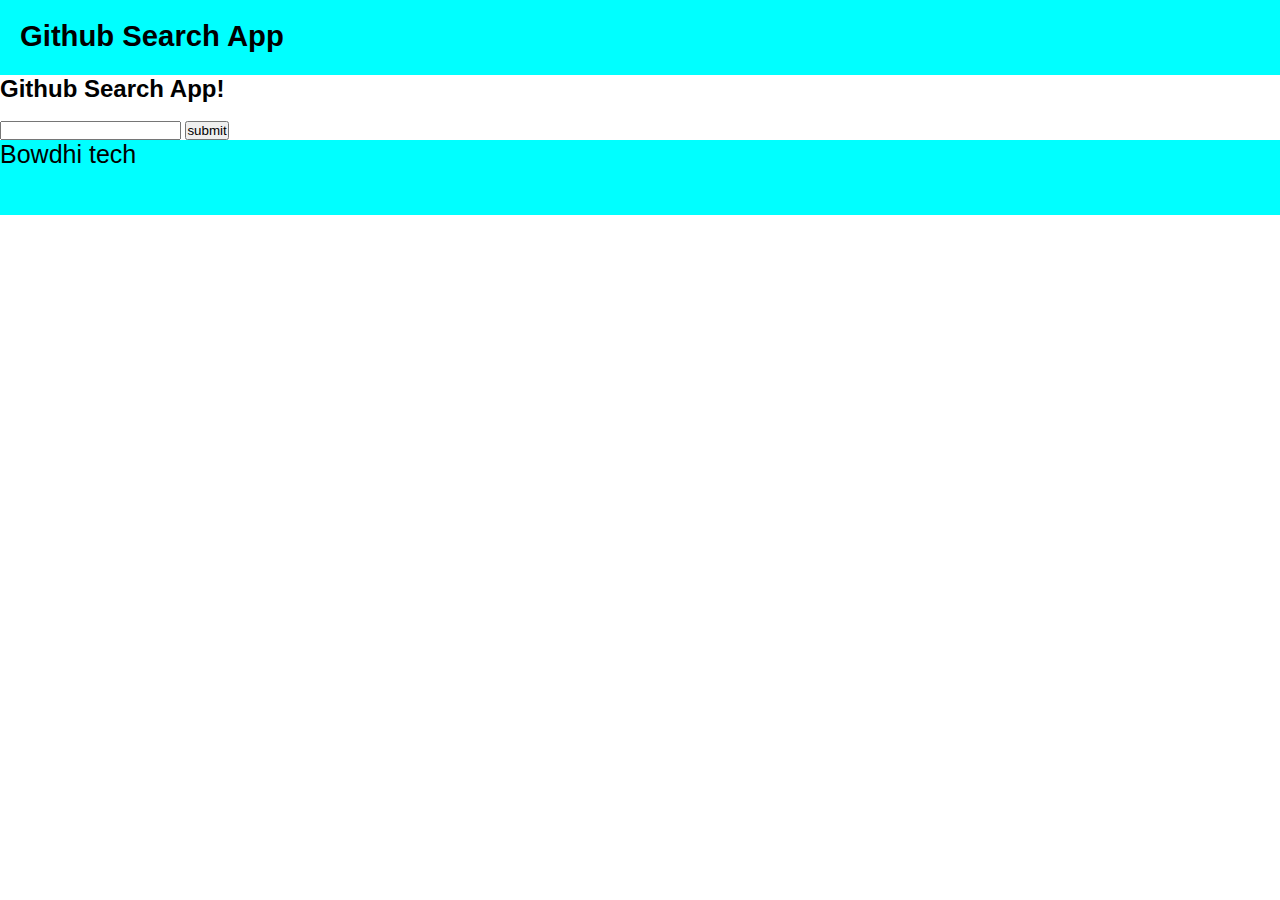
==== GithubSearchApp/index.html @ e5f2878f "added Git search App" ====
<!DOCTYPE html>
<html lang="">
  <head>
    <meta charset="utf-8">
    <title></title>
    <link rel="stylesheet" href="./style.css" />
  </head>
  <body>
    <header>
      <h3>
        Github Search App
      </h3>
    </header>
    <main>
      <div class="heading_box">
        <h2 id="heading">
          Github Search App!
        </h2><br />
        <form id="searchForm" action="https://api.github.com/search/users?q=" method="GET">
          <input type="text" id="searchVal"/>
          <input type="submit" id="submitVal" value="submit"/>
        </form>
      </div>
      <div class="result" id="result">
      </div>
    </main>
    <footer>Bowdhi tech</footer>
    <script src="gitSearch.js">
    </script>
  </body>
</html>
---- GithubSearchApp/style.css ----
*{
    padding: 0;
    margin: 0;
    box-sizing: border-box;
}

body {
    font-family: -apple-system, BlinkMacSystemFont, 'Segoe UI', Roboto, Oxygen, Ubuntu, Cantarell, 'Open Sans', 'Helvetica Neue', sans-serif, monospace;
}


header {
    margin: 0;
    padding: 20px;
    width: 100%;
    height: 75px;
    font-size: 25px;
    background-color: aqua;
}

.heading_box {
    justify-content: center;
    align-content: center;
}

#card {
    position: relative;
    left: 50%;
    margin-top: 10px;
    max-width: 200px;
    box-shadow: 0 0 5px rgba( 31, 31, 31, 0.8);
}

img {
    width: 200px;
    height: 200px;
    border-radius: 50%;
}

footer {
    width: 100%;
    height: 75px;
    font-size: 25px;
    background-color: aqua;
}
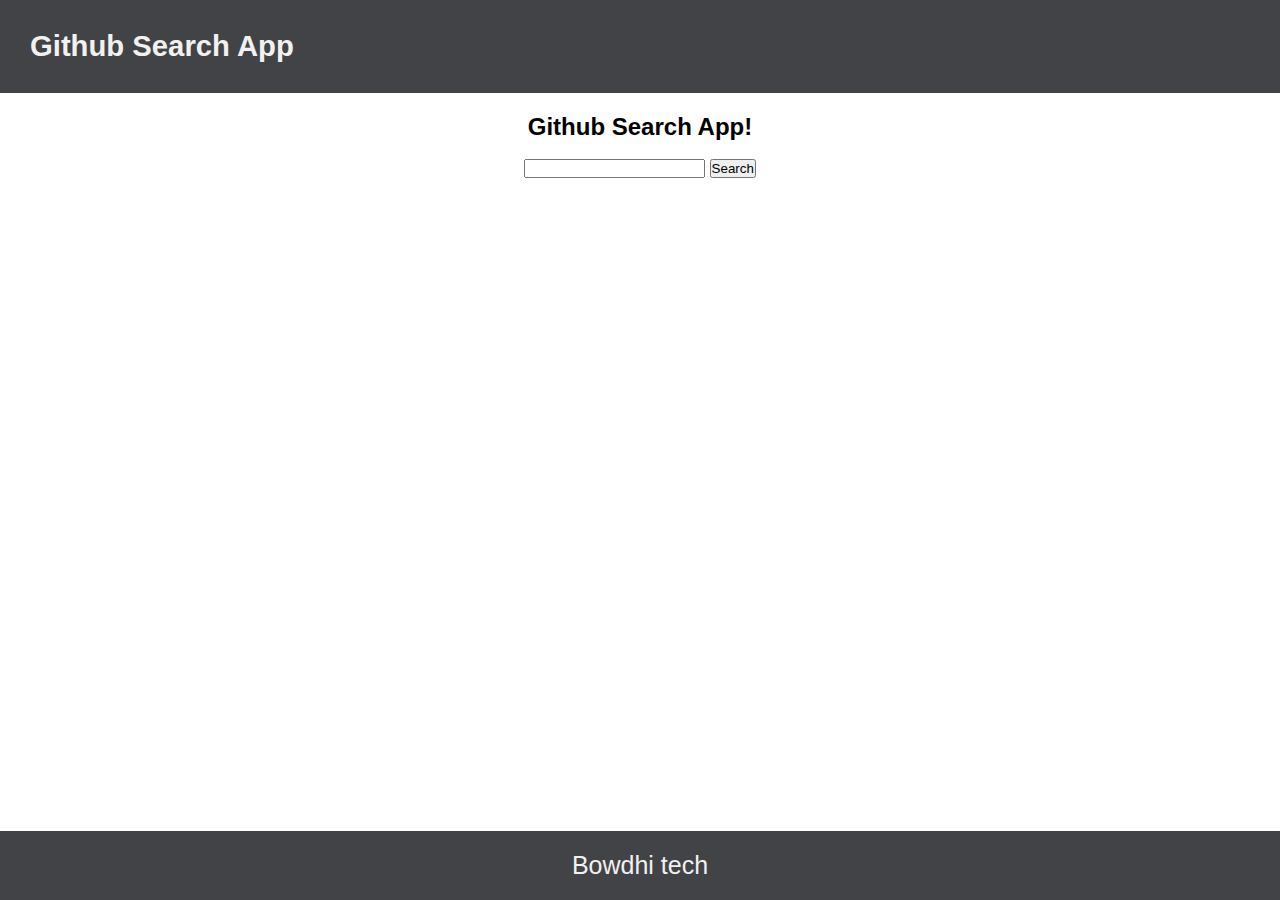
==== commit 1795647b: "added Git search App" ====
--- a/GithubSearchApp/index.html
+++ b/GithubSearchApp/index.html
@@ -18,7 +18,7 @@
         </h2><br />
         <form id="searchForm" action="https://api.github.com/search/users?q=" method="GET">
           <input type="text" id="searchVal"/>
-          <input type="submit" id="submitVal" value="submit"/>
+          <input type="submit" id="submitVal" value="Search"/>
         </form>
       </div>
       <div class="result" id="result">
@@ -29,3 +29,33 @@
     </script>
   </body>
 </html>
+
+
+
+
+
+
+
+
+
+
+
+
+
+
+
+
+
+
+
+
+
+
+
+
+
+
+
+
+
+
--- a/GithubSearchApp/style.css
+++ b/GithubSearchApp/style.css
@@ -5,41 +5,65 @@
 }
 
 body {
-    font-family: -apple-system, BlinkMacSystemFont, 'Segoe UI', Roboto, Oxygen, Ubuntu, Cantarell, 'Open Sans', 'Helvetica Neue', sans-serif, monospace;
+    font-family: Arial, Helvetica, sans-serif;
+    position: relative;
+    padding-bottom: 60px;
+    min-height: 100vh;
+}
+
+header {
+    margin: 0;
+    padding: 30px;
+    width: 100%;
+    font-size: 25px;
+    color: #f1f1f1;
+    background-color: #424346;
 }
 
 
-header {
-    margin: 0;
+.heading_box {
     padding: 20px;
-    width: 100%;
-    height: 75px;
-    font-size: 25px;
-    background-color: aqua;
-}
-
-.heading_box {
+    text-align: center;
     justify-content: center;
     align-content: center;
 }
 
-#card {
-    position: relative;
-    left: 50%;
-    margin-top: 10px;
-    max-width: 200px;
+.result {
+    display: flex;
+    flex-direction: row;
+    justify-content: space-around;
+    flex-wrap: wrap;
+}
+
+.colunm {
+    width: 25%;
+    padding: 0 10px;
+}
+
+.card {
+    margin: 15px;
+    width: 200px;
+    height: 220px;
     box-shadow: 0 0 5px rgba( 31, 31, 31, 0.8);
+    text-align: center;
+    border-radius: 20px;
 }
 
 img {
-    width: 200px;
-    height: 200px;
+    width: 150px;
+    height: auto;
+    padding-top: 10px;
     border-radius: 50%;
 }
 
 footer {
+    margin: 0;
+    padding: 20px;
     width: 100%;
-    height: 75px;
     font-size: 25px;
-    background-color: aqua;
+    color: #f1f1f1;
+    background-color: #424346;
+    position: absolute;
+    bottom: 0;
+    text-align: center;
 }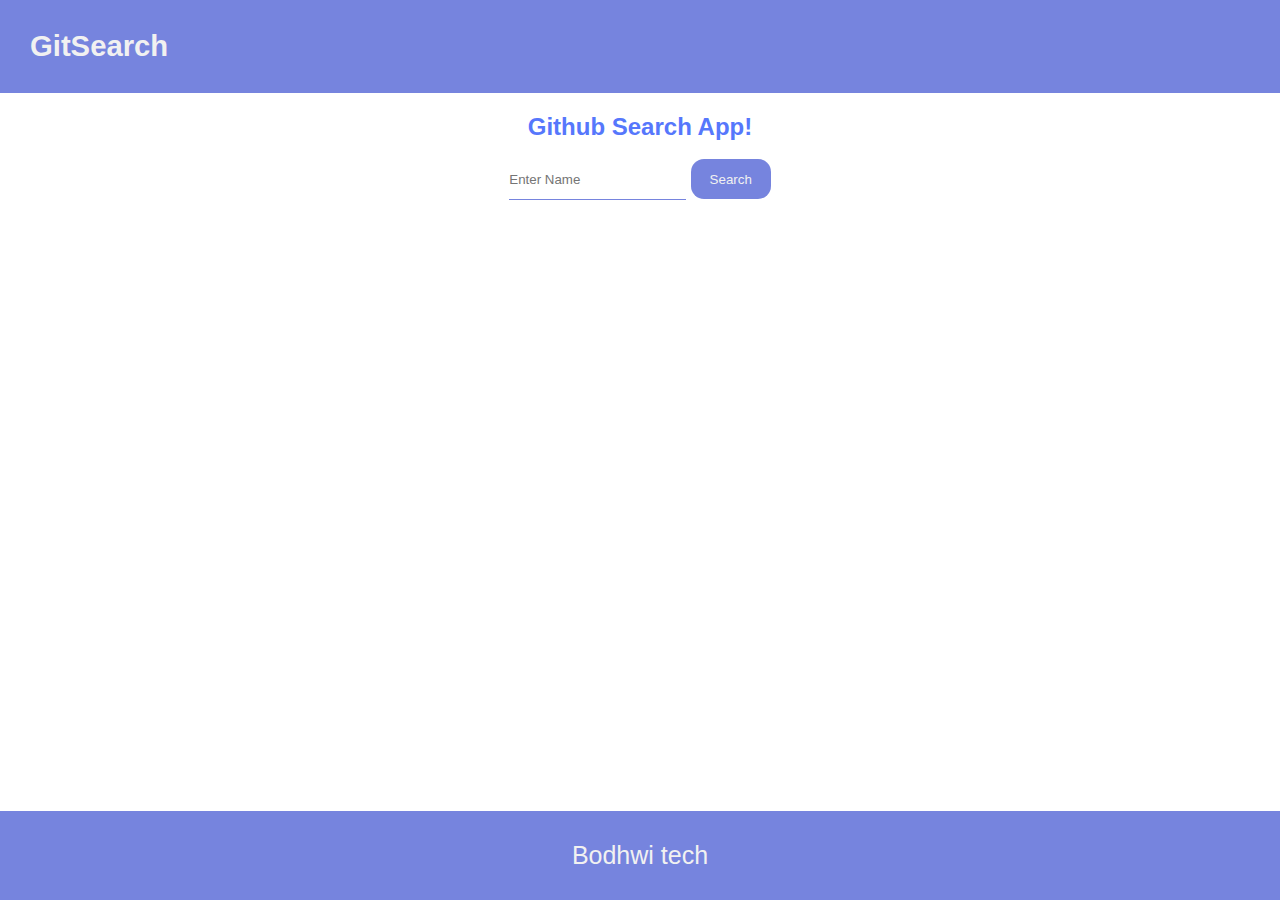
==== commit 8117b4e8: "added changes" ====
--- a/GithubSearchApp/index.html
+++ b/GithubSearchApp/index.html
@@ -8,7 +8,7 @@
   <body>
     <header>
       <h3>
-        Github Search App
+        GitSearch
       </h3>
     </header>
     <main>
@@ -17,14 +17,14 @@
           Github Search App!
         </h2><br />
         <form id="searchForm" action="https://api.github.com/search/users?q=" method="GET">
-          <input type="text" id="searchVal"/>
+          <input type="text" id="searchVal" placeholder="Enter Name"/>
           <input type="submit" id="submitVal" value="Search"/>
         </form>
       </div>
       <div class="result" id="result">
       </div>
     </main>
-    <footer>Bowdhi tech</footer>
+    <footer>Bodhwi tech</footer>
     <script src="gitSearch.js">
     </script>
   </body>
--- a/GithubSearchApp/style.css
+++ b/GithubSearchApp/style.css
@@ -5,9 +5,9 @@
 }
 
 body {
-    font-family: Arial, Helvetica, sans-serif;
+    font-family: -apple-system, BlinkMacSystemFont, 'Segoe UI', Roboto, Oxygen, Ubuntu, Cantarell, 'Open Sans', 'Helvetica Neue', sans-serif;
     position: relative;
-    padding-bottom: 60px;
+    padding-bottom: 30px;
     min-height: 100vh;
 }
 
@@ -17,34 +17,48 @@
     width: 100%;
     font-size: 25px;
     color: #f1f1f1;
-    background-color: #424346;
+    background-color: rgba(118, 132, 222, 1);
 }
+
+main {
+    text-align: center;
+}
+
 
 
 .heading_box {
     padding: 20px;
-    text-align: center;
-    justify-content: center;
-    align-content: center;
+    color: rgba(86, 119, 252, 1);
 }
 
 .result {
-    display: flex;
-    flex-direction: row;
-    justify-content: space-around;
-    flex-wrap: wrap;
+    position: relative;
+    left: 50%;
+    translate: -50%;
+    width: 60%;
+    margin: none;
+    overflow: hidden;
+    margin-bottom: 20px;
 }
 
-.colunm {
-    width: 25%;
-    padding: 0 10px;
+.result ul {
+    padding: 0px;
+    margin: 0px;
+}
+
+.result ul li{
+    float: left;
+    list-style: none;
+    width: 20%;
+    height: 300px;
 }
 
 .card {
+    color: rgba(125, 162, 222, 1);
     margin: 15px;
     width: 200px;
     height: 220px;
-    box-shadow: 0 0 5px rgba( 31, 31, 31, 0.8);
+    box-shadow: 0 0 5px rgba(118, 132, 222, 1);
     text-align: center;
     border-radius: 20px;
 }
@@ -57,13 +71,39 @@
 }
 
 footer {
-    margin: 0;
-    padding: 20px;
+    margin-top: 0;
+    padding: 30px;
     width: 100%;
     font-size: 25px;
     color: #f1f1f1;
-    background-color: #424346;
+    background-color: rgba(118, 132, 222, 1);
     position: absolute;
     bottom: 0;
     text-align: center;
+}
+
+#submitVal {
+    color: #f1f1f1;
+    background-color: rgba(118, 132, 222, 1);
+    width: 80px;
+    height: 40px;
+    border-radius: 13px;
+    border-width: 0px;
+}
+
+#searchVal {
+    height: 40px;
+    border-width: 0px;
+    border-bottom-width: 1px;
+    border-color: rgba(118, 132, 222, 1);
+}
+
+a {
+    color: rgba(135, 152, 212, 1);
+    text-decoration: none;
+}
+
+a:hover {
+    color: rgba(255, 57, 23, 1);
+    transition: 1s;
 }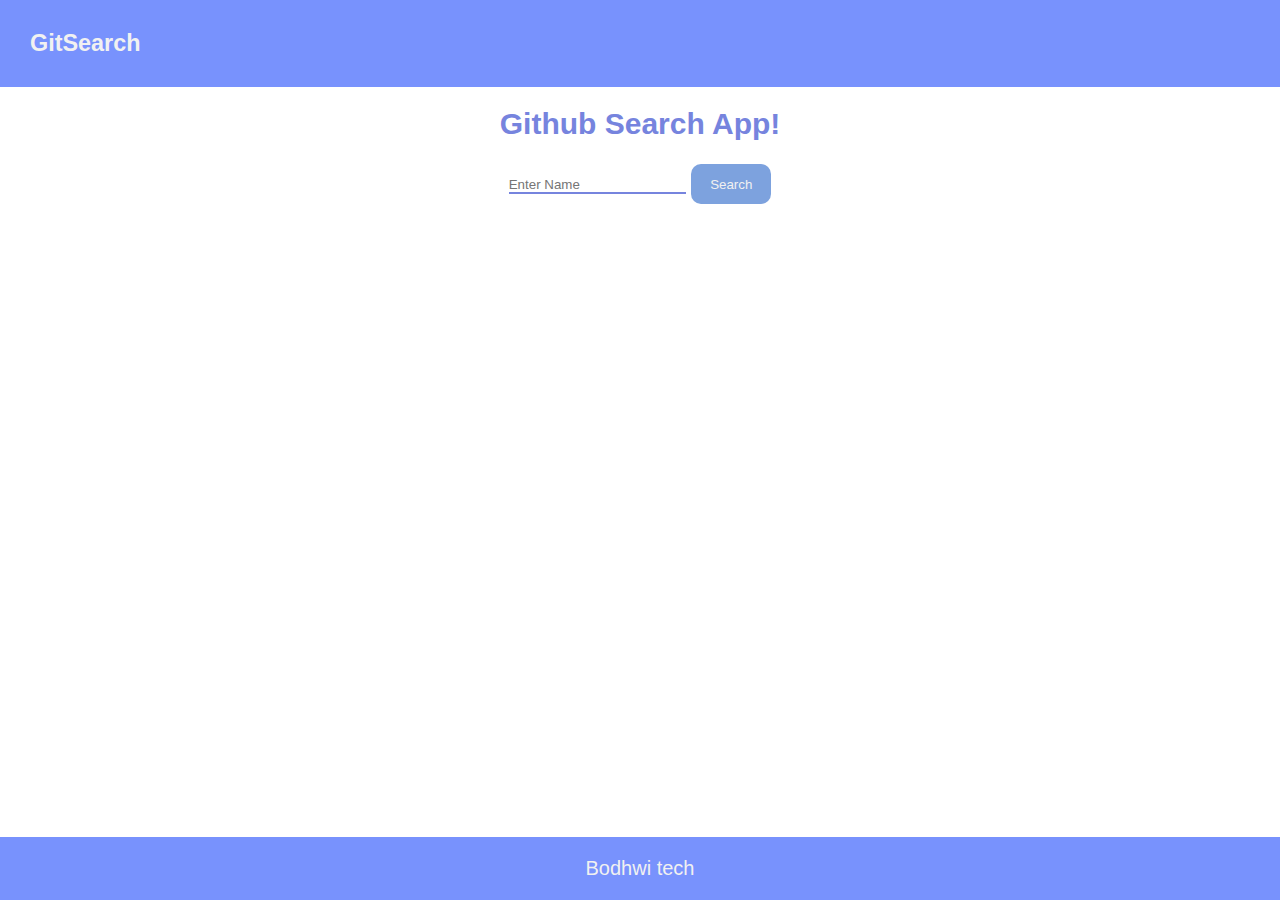
==== commit 0ab1e78b: "added next/prev" ====
--- a/GithubSearchApp/index.html
+++ b/GithubSearchApp/index.html
@@ -3,8 +3,8 @@
   <head>
     <meta charset="utf-8">
     <title></title>
-    <link rel="stylesheet" href="./style.css" />
-  </head>
+    <link rel="stylesheet" href="./style.css">
+    </head>
   <body>
     <header>
       <h3>
--- a/GithubSearchApp/style.css
+++ b/GithubSearchApp/style.css
@@ -1,109 +1,67 @@
-*{
+* {
+    margin: 0;
     padding: 0;
-    margin: 0;
     box-sizing: border-box;
+}
+
+html {
+    height: 100%;
+    
 }
 
 body {
     font-family: -apple-system, BlinkMacSystemFont, 'Segoe UI', Roboto, Oxygen, Ubuntu, Cantarell, 'Open Sans', 'Helvetica Neue', sans-serif;
-    position: relative;
-    padding-bottom: 30px;
-    min-height: 100vh;
+    font-size: 20px;
+    text-align: center;
+    min-height: 100%;
+    display: flex;
+    flex-direction: column;
 }
 
 header {
-    margin: 0;
     padding: 30px;
-    width: 100%;
-    font-size: 25px;
     color: #f1f1f1;
-    background-color: rgba(118, 132, 222, 1);
+    background-color: rgba(86, 119, 252, .8);
+    text-align: left;
 }
 
-main {
-    text-align: center;
+.heading_box {
+    margin-top: 20px;
+    color: rgba(118, 132, 222, 1)
 }
 
+#searchVal {
+    border-radius: 0;
+    border-color: rgba(118, 132, 222, 1);
+    border-left: 0;
+    border-right: 0;
+    border-top: 0;
+}
 
-
-.heading_box {
-    padding: 20px;
-    color: rgba(86, 119, 252, 1);
+#submitVal {
+    width: 80px;
+    height: 40px;
+    border-radius: 10px;
+    border: 0;
+    color: #f1f1f1;
+    background-color: rgba(125, 162, 222, 1);
 }
 
 .result {
-    position: relative;
-    left: 50%;
-    translate: -50%;
-    width: 60%;
-    margin: none;
-    overflow: hidden;
-    margin-bottom: 20px;
+    color: rgba(118, 132, 222, 1);
+    display: inline-block;
+    float: left;
+    width: 1200px;
 }
 
-.result ul {
-    padding: 0px;
-    margin: 0px;
-}
-
-.result ul li{
-    float: left;
-    list-style: none;
-    width: 20%;
-    height: 300px;
-}
-
-.card {
-    color: rgba(125, 162, 222, 1);
-    margin: 15px;
-    width: 200px;
-    height: 220px;
-    box-shadow: 0 0 5px rgba(118, 132, 222, 1);
-    text-align: center;
-    border-radius: 20px;
-}
-
-img {
+.result img {
     width: 150px;
     height: auto;
-    padding-top: 10px;
-    border-radius: 50%;
 }
 
 footer {
-    margin-top: 0;
-    padding: 30px;
-    width: 100%;
-    font-size: 25px;
+    margin-top: auto;
+    padding: 20px;
     color: #f1f1f1;
-    background-color: rgba(118, 132, 222, 1);
-    position: absolute;
-    bottom: 0;
-    text-align: center;
-}
-
-#submitVal {
-    color: #f1f1f1;
-    background-color: rgba(118, 132, 222, 1);
-    width: 80px;
-    height: 40px;
-    border-radius: 13px;
-    border-width: 0px;
-}
-
-#searchVal {
-    height: 40px;
-    border-width: 0px;
-    border-bottom-width: 1px;
-    border-color: rgba(118, 132, 222, 1);
-}
-
-a {
-    color: rgba(135, 152, 212, 1);
-    text-decoration: none;
-}
-
-a:hover {
-    color: rgba(255, 57, 23, 1);
-    transition: 1s;
+    background-color: rgba(86, 119, 252, .8);
 }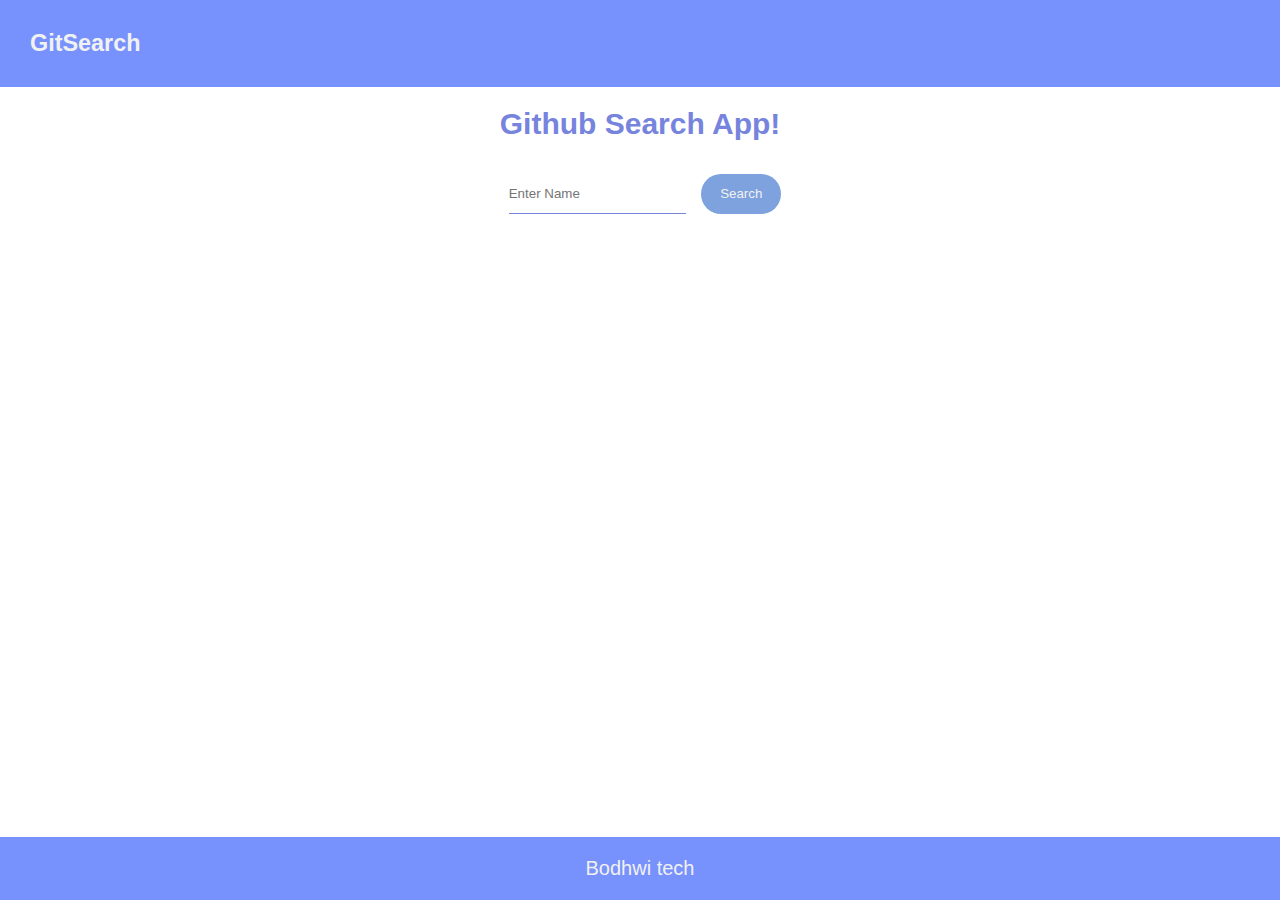
==== commit 8a3d65db: "added changes" ====
--- a/GithubSearchApp/index.html
+++ b/GithubSearchApp/index.html
@@ -22,6 +22,8 @@
         </form>
       </div>
       <div class="result" id="result">
+      </div>
+      <div id="pageList">
       </div>
     </main>
     <footer>Bodhwi tech</footer>
--- a/GithubSearchApp/style.css
+++ b/GithubSearchApp/style.css
@@ -15,11 +15,13 @@
     text-align: center;
     min-height: 100%;
     display: flex;
+    align-items: center;
     flex-direction: column;
 }
 
 header {
     padding: 30px;
+    width: 100%;
     color: #f1f1f1;
     background-color: rgba(86, 119, 252, .8);
     text-align: left;
@@ -31,17 +33,17 @@
 }
 
 #searchVal {
-    border-radius: 0;
+    height: 40px;
+    border-width: 0px;
+    border-bottom-width: 1px;
     border-color: rgba(118, 132, 222, 1);
-    border-left: 0;
-    border-right: 0;
-    border-top: 0;
+    margin: 10px;
 }
 
 #submitVal {
     width: 80px;
     height: 40px;
-    border-radius: 10px;
+    border-radius: 20px;
     border: 0;
     color: #f1f1f1;
     background-color: rgba(125, 162, 222, 1);
@@ -49,17 +51,59 @@
 
 .result {
     color: rgba(118, 132, 222, 1);
-    display: inline-block;
-    float: left;
-    width: 1200px;
+    width: 1300px;
+    margin-top: 20px;   
+    display: flex;
+    flex-wrap: wrap;
 }
 
-.result img {
+#pageList {
+    display: flex;
+    flex-direction: row;
+    justify-content: center;
+    color: rgba(118, 132, 222, 1);
+}
+
+.card {
+    display: flexbox;
+    color: rgba(125, 162, 222, 1);
+    margin: 15px;
+    width: 230px;
+    height: 220px;
+    box-shadow: 0 0 5px rgba(118, 132, 222, 1);
+    border-radius: 20px;
+}
+
+.card img {
     width: 150px;
     height: auto;
+    padding-top: 10px;
+    border-radius: 50%;
+}
+
+a {
+    color: rgba(135, 152, 212, 1);
+    text-decoration: none;
+}
+
+a:hover {
+    color: rgba(255, 57, 23, 1);
+    transition: 1s;
+}
+
+#pageDiv {
+    margin: 10px;
+    padding: 10px;
+    display: flex;
+    float: left;
+}
+
+#pageDiv a {
+    margin: 10px;
 }
 
 footer {
+    width: 100%;
     margin-top: auto;
     padding: 20px;
     color: #f1f1f1;
